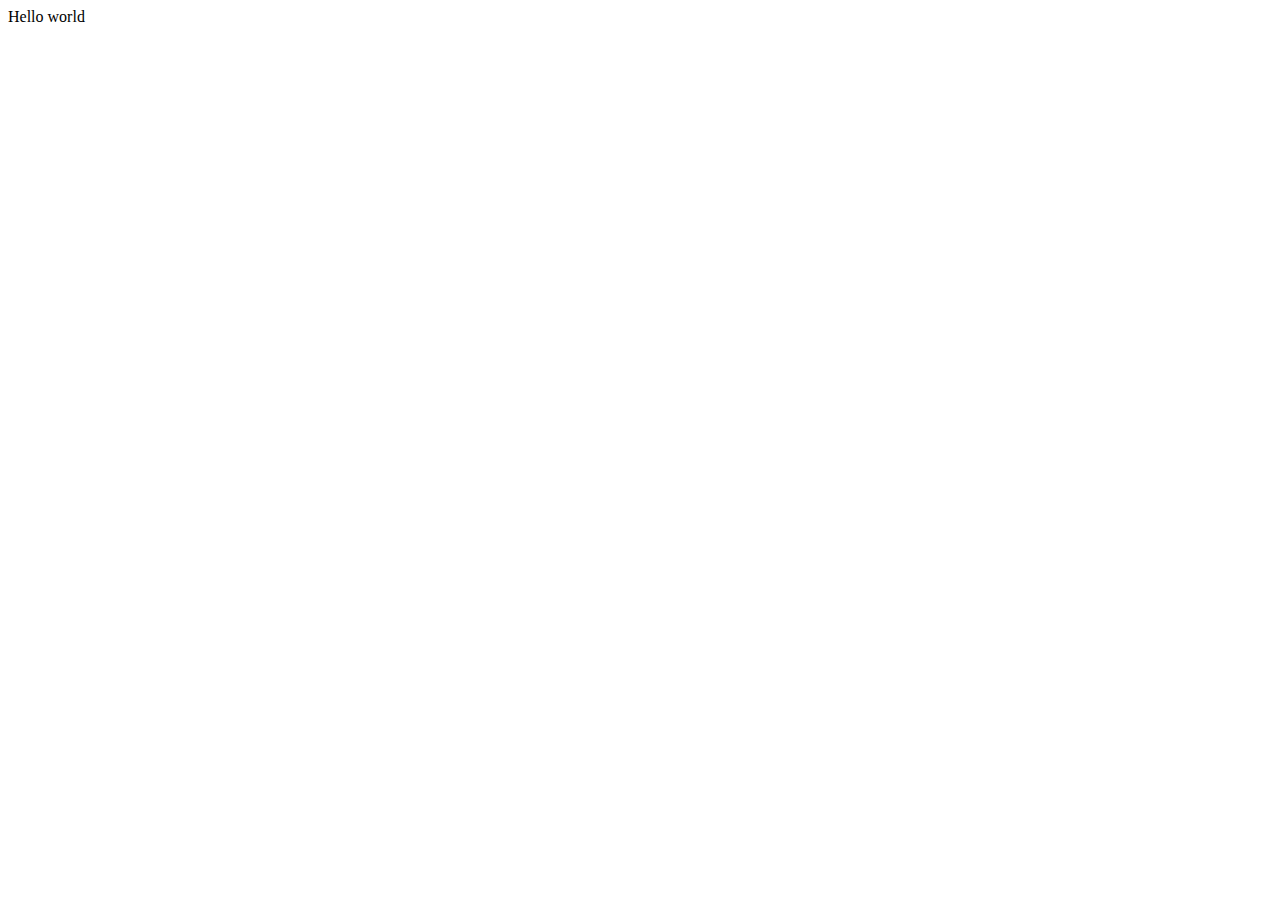
==== index.html @ 32255936 "Initial commit" ====
<!DOCTYPE html>
<html>

<head>
  <title>Smart Home</title>
  <link href="style.css" rel="stylesheet" type="text/css" />
</head>

<body>
  Hello world
  <script src="script.js"></script>
</body>

</html>
---- style.css ----
html {
  height: 100%;
  width: 100%;
}
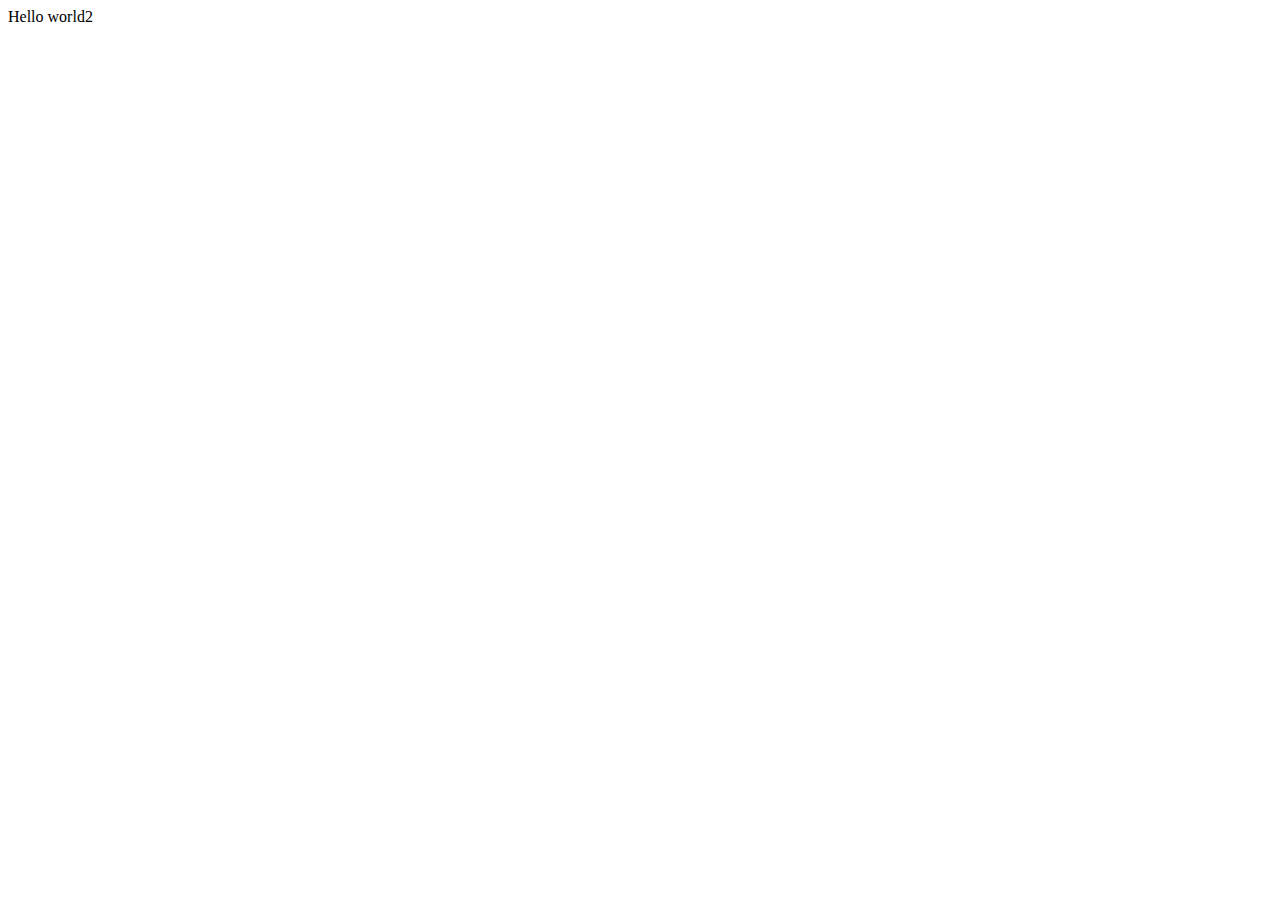
==== commit f0959843: "fix validation errors" ====
--- a/index.html
+++ b/index.html
@@ -1,13 +1,13 @@
 <!DOCTYPE html>
-<html>
+<html lang="en">
 
 <head>
   <title>Smart Home</title>
-  <link href="style.css" rel="stylesheet" type="text/css" />
+  <link href="style.css" rel="stylesheet" type="text/css"/>
 </head>
 
 <body>
-  Hello world
+  Hello world2
   <script src="script.js"></script>
 </body>
 
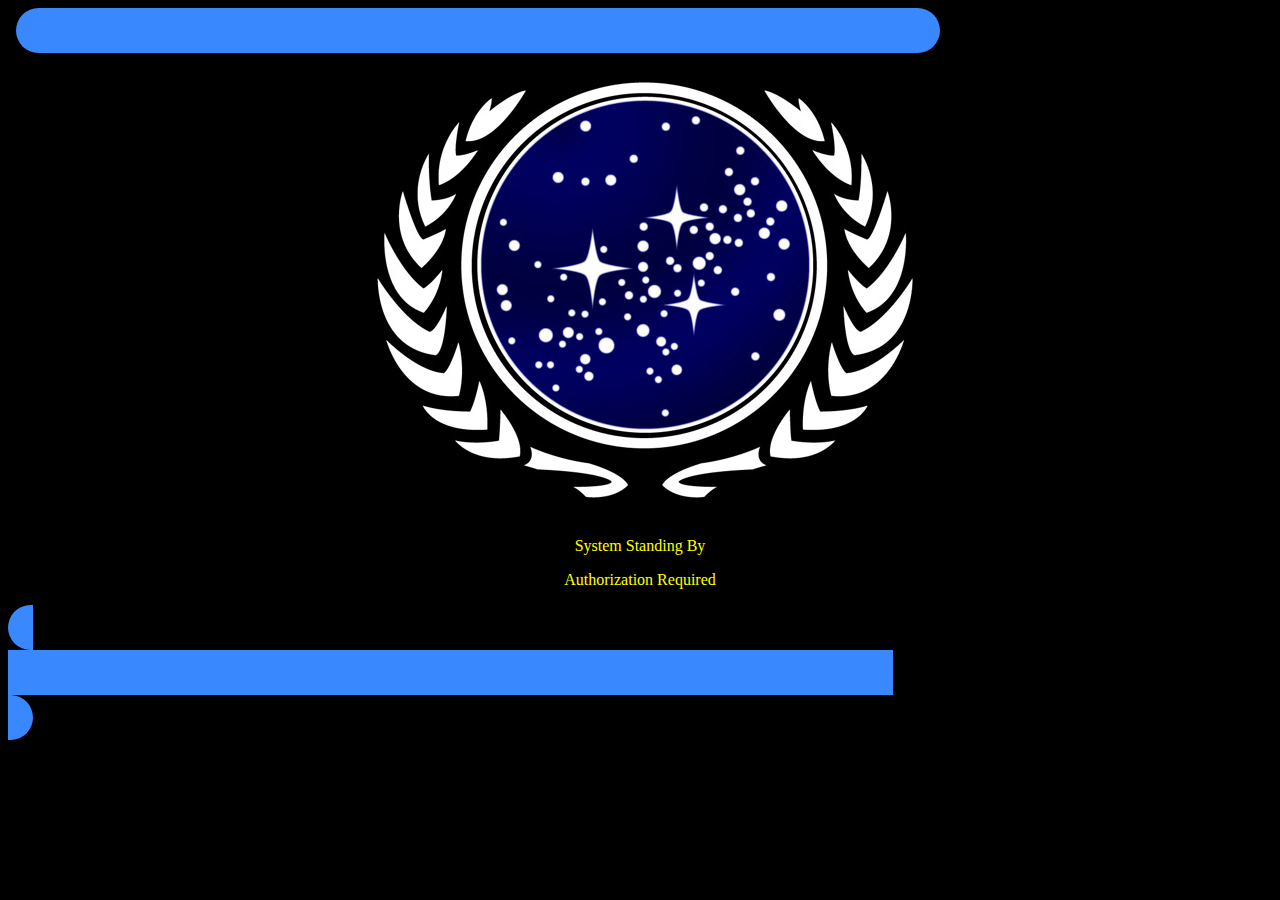
==== commit fad0e27e: "added main.html and some css" ====
--- a/index.html
+++ b/index.html
@@ -2,13 +2,31 @@
 <html lang="en">
 
 <head>
-  <title>Smart Home</title>
-  <link href="style.css" rel="stylesheet" type="text/css"/>
+  <title>Standby Mode</title>
+  <link href="style.css" rel="stylesheet" type="text/css">
+  <link href="lcars.css" rel="stylesheet" type="text/css">
 </head>
 
 <body>
-  Hello world2
-  <script src="script.js"></script>
+  <section class="lcars-container">
+    <div class="circle_left_blue"></div>
+    <div class="rectangle_blue"></div>
+    <div class="circle_right_blue"></div>
+  </section>
+  <section>
+      <p align="center">
+        <a href="main.html">
+         <img src="images/universalLogo.png" alt="Star Trek Universal Logo">
+        </a>
+      <p align="center">System Standing By</p>
+      <p align="center">Authorization Required</p>
+    </div>
+  </section>
+  <section>
+    <div class="circle_left_blue"></div>
+    <div class="rectangle_blue"></div>
+    <div class="circle_right_blue"></div>
+  </section>
 </body>
 
 </html>--- a/style.css
+++ b/style.css
@@ -1,4 +1,9 @@
-html {
-  height: 100%;
-  width: 100%;
-}+html, body { background: black }
+p, h1, h2, h3 {
+  margin-top: 1em;
+  margin-bottom: 1em;
+  color: yellow;
+}
+div {
+  display: block;
+}
--- a/lcars.css
+++ b/lcars.css
@@ -0,0 +1,38 @@
+.rectangle_blue {
+  height: 45px;
+  width: 70%;
+  background: #3a88fe;
+}
+.circle_left_blue {
+  width: 25px;
+  height: 45px;
+  border-bottom-left-radius: 90px;
+  border-top-left-radius: 90px;
+  background: #3a88fe;
+}
+
+.circle_right_blue {
+  width: 25px;
+  height: 45px;
+  border-bottom-right-radius: 90px;
+  border-top-right-radius: 90px;
+  background: #3a88fe;
+}
+
+.lcars-container {
+display: flex;
+width: calc(100% - 1rem);
+height: calc(100% - 1rem);
+overflow: hidden;
+margin: 0.5rem;
+}
+
+.lcars-elbow-down-right-tan {
+position: relative;
+width: 9.5rem;
+min-width: 9.5rem;
+height: 4.5rem;
+min-height: 4.5rem;
+background: #fc6;
+margin: 0;
+}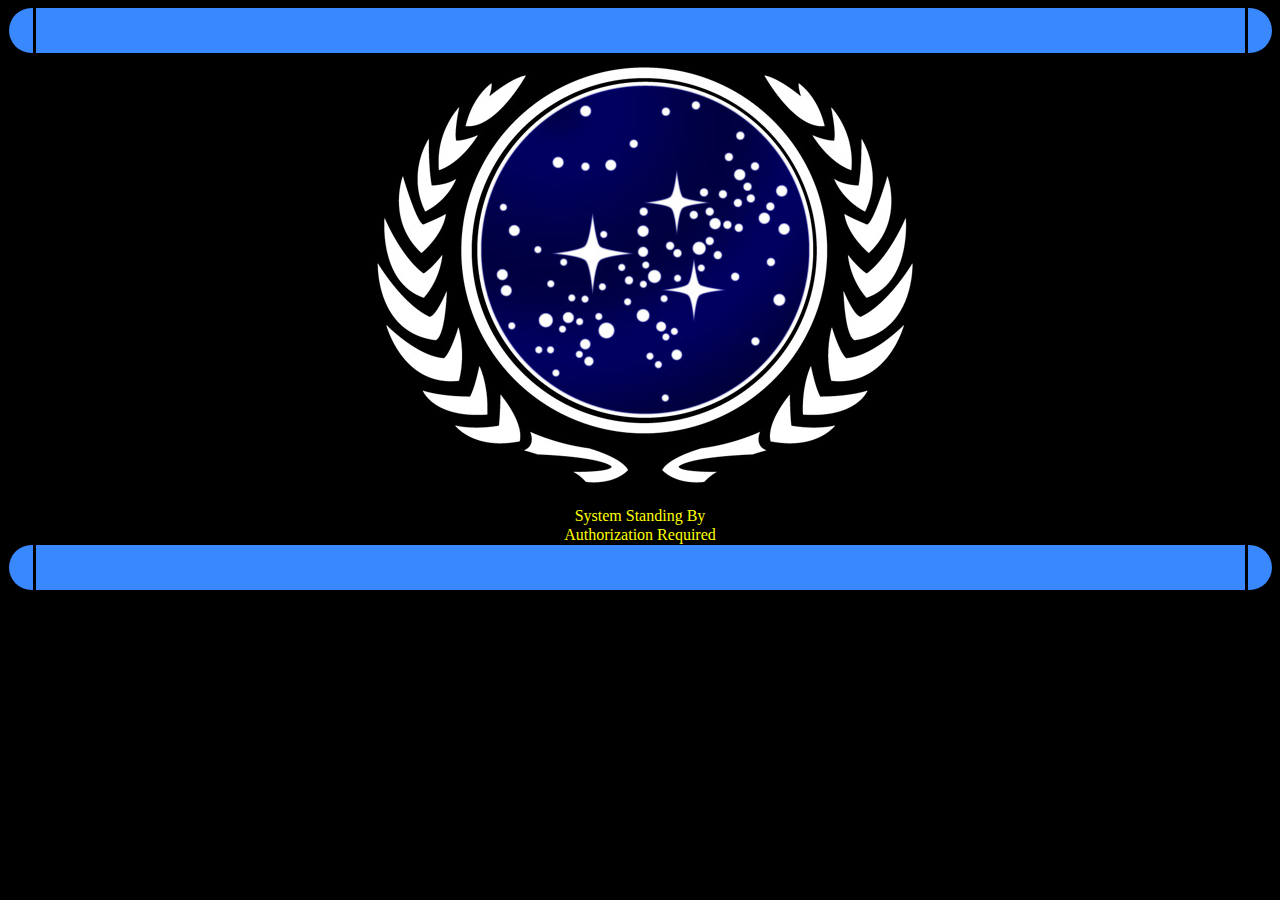
==== commit 4d647ede: "updated looks of website" ====
--- a/index.html
+++ b/index.html
@@ -14,15 +14,15 @@
     <div class="circle_right_blue"></div>
   </section>
   <section>
-      <p align="center">
-        <a href="main.html">
-         <img src="images/universalLogo.png" alt="Star Trek Universal Logo">
-        </a>
-      <p align="center">System Standing By</p>
-      <p align="center">Authorization Required</p>
+    <p align="center">
+      <a href="main.html">
+        <img src="images/universalLogo.png" alt="Star Trek Universal Logo">
+      </a>
+    <p align="center">System Standing By</p>
+    <p align="center">Authorization Required</p>
     </div>
   </section>
-  <section>
+  <section class="lcars-container">
     <div class="circle_left_blue"></div>
     <div class="rectangle_blue"></div>
     <div class="circle_right_blue"></div>
--- a/style.css
+++ b/style.css
@@ -1,9 +1,16 @@
 html, body { background: black }
 p, h1, h2, h3 {
-  margin-top: 1em;
-  margin-bottom: 1em;
+  margin-top: 1px;
+  margin-bottom: 1px;
   color: yellow;
 }
 div {
   display: block;
 }
+.weather {
+  width: 600px;
+  height: 100px;
+  display: block;
+  background: #aaaaaa;
+  align: right;
+}
--- a/lcars.css
+++ b/lcars.css
@@ -1,6 +1,6 @@
 .rectangle_blue {
   height: 45px;
-  width: 70%;
+  width: calc(100% - 1px);
   background: #3a88fe;
 }
 .circle_left_blue {
@@ -9,6 +9,7 @@
   border-bottom-left-radius: 90px;
   border-top-left-radius: 90px;
   background: #3a88fe;
+  margin-right: 3px;
 }
 
 .circle_right_blue {
@@ -17,14 +18,38 @@
   border-bottom-right-radius: 90px;
   border-top-right-radius: 90px;
   background: #3a88fe;
+  margin-left: 3px;
+}
+
+.rectangle_tan {
+  height: 45px;
+  width: calc(100% - 1px);
+  background: #ffcc66;
+}
+.circle_left_tan {
+  width: 25px;
+  height: 45px;
+  border-bottom-left-radius: 90px;
+  border-top-left-radius: 90px;
+  background: #ffcc66;
+  margin-right: 3px;
+}
+
+.circle_right_tan {
+  width: 25px;
+  height: 45px;
+  border-bottom-right-radius: 90px;
+  border-top-right-radius: 90px;
+  background: #ffcc66;
+  margin-left: 3px;
 }
 
 .lcars-container {
 display: flex;
-width: calc(100% - 1rem);
-height: calc(100% - 1rem);
+width: calc(100% - 1px);
+height: calc(100% - 1px);
 overflow: hidden;
-margin: 0.5rem;
+margin: 1px;
 }
 
 .lcars-elbow-down-right-tan {
